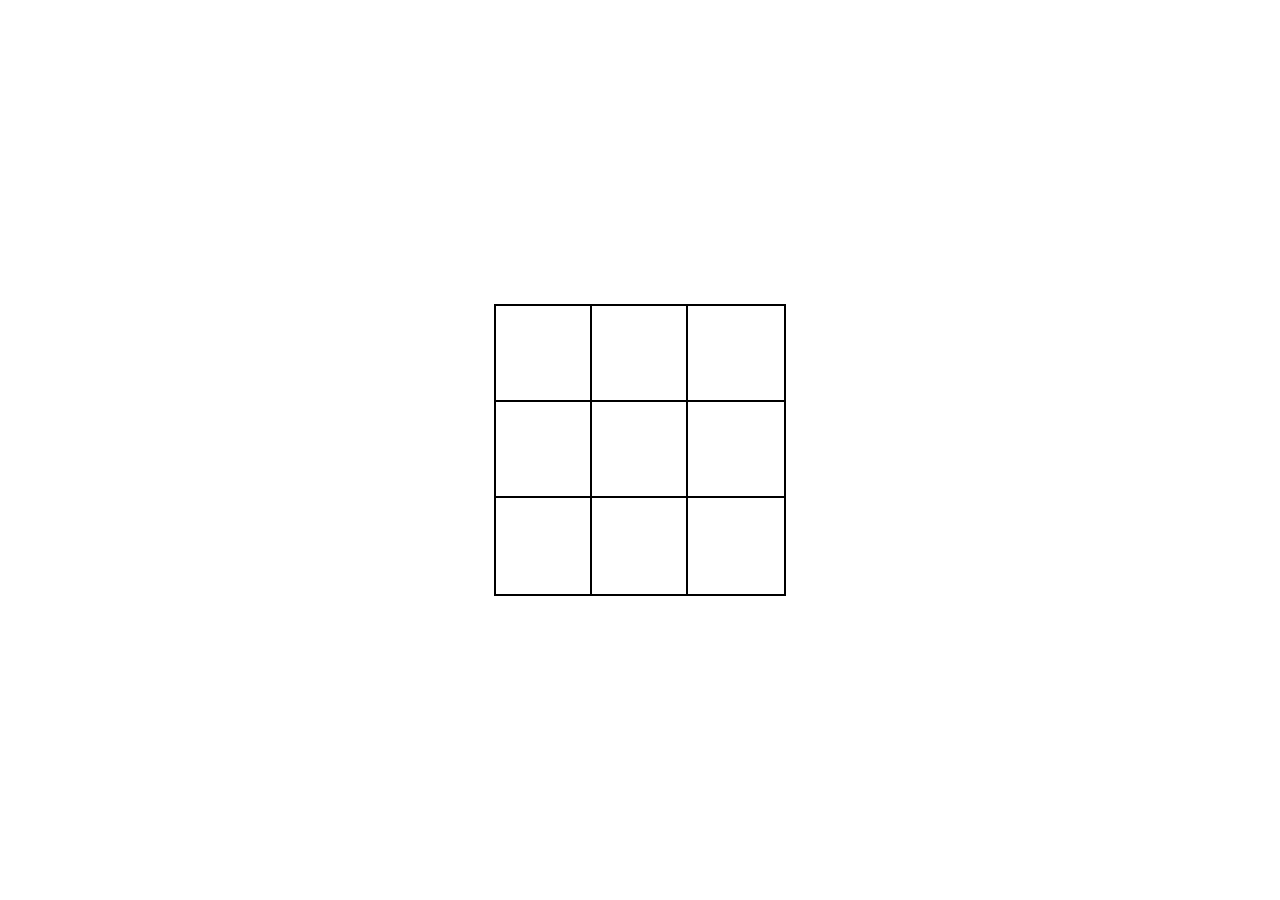
==== index.html @ ca73090f "first commit" ====
<!DOCTYPE html>
<html lang="en">
	<head>
		<meta charset="UTF-8" />
		<meta http-equiv="X-UA-Compatible" content="IE=edge" />
		<meta name="viewport" content="width=device-width, initial-scale=1.0" />
		<title>Tic tac toe</title>
		<script defer src="src/app/app.js"></script>
		<link rel="stylesheet" href="src/style/css/min/style.min.css" />
	</head>
	<body>
		<section id="game">
			<div class="playing-field" id="gameGrid"></div>
		</section>
	</body>
</html>
---- src/style/css/min/style.min.css ----
*{padding:0;margin:0;-webkit-box-sizing:border-box;box-sizing:border-box}body{min-height:100vh;min-width:100vw;display:-webkit-box;display:-ms-flexbox;display:flex;-webkit-box-align:center;-ms-flex-align:center;align-items:center;-webkit-box-orient:vertical;-webkit-box-direction:normal;-ms-flex-direction:column;flex-direction:column;-webkit-box-pack:center;-ms-flex-pack:center;justify-content:center}.playing-field{display:-ms-grid;display:grid;-ms-grid-columns:auto auto auto;grid-template-columns:auto auto auto}.playing-field button{margin:-2px;width:100px;height:100px;border:2px black solid;background-color:white;cursor:pointer}.playing-field button:hover{background-color:lightgray}
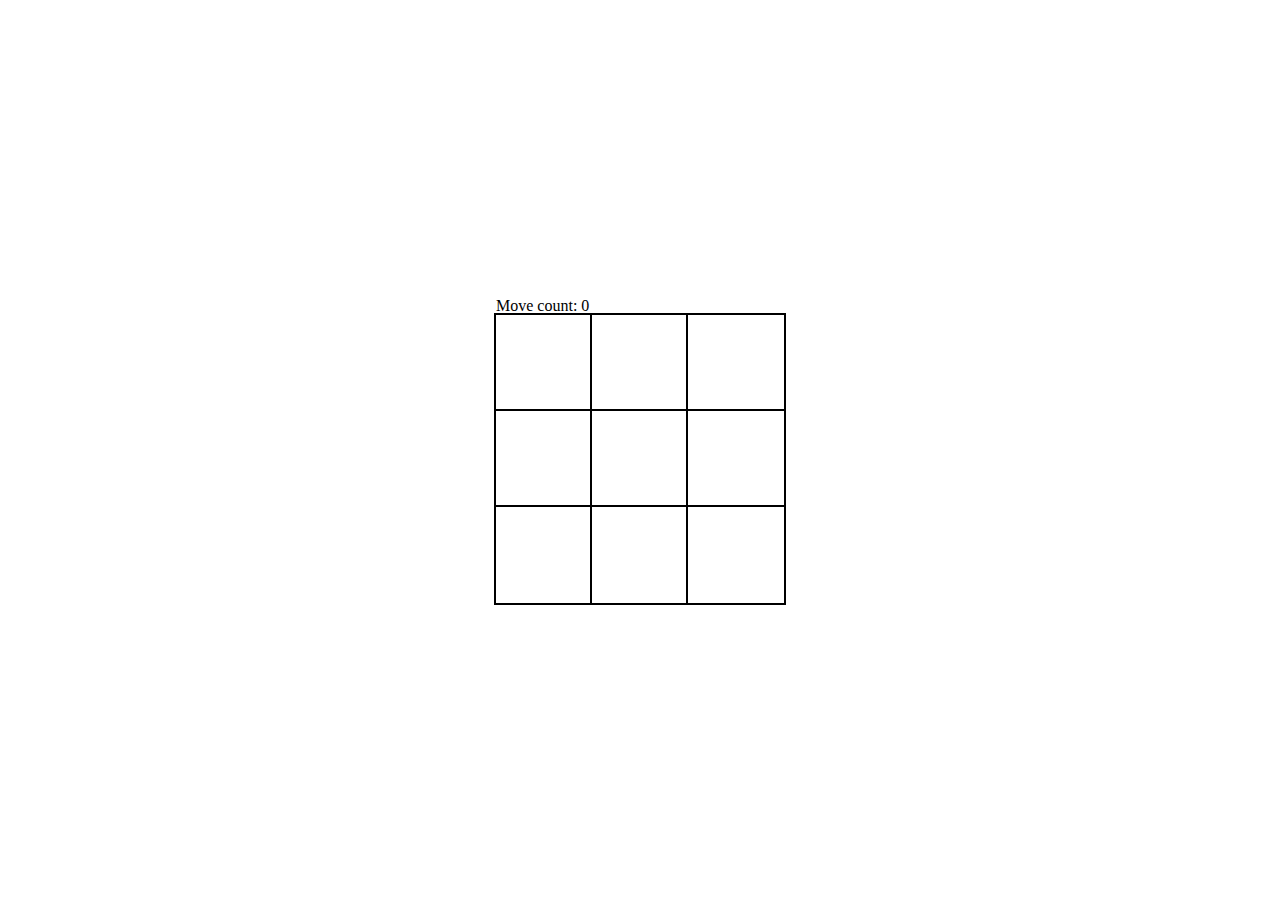
==== commit 21c422da: "move count display" ====
--- a/index.html
+++ b/index.html
@@ -10,6 +10,7 @@
 	</head>
 	<body>
 		<section id="game">
+			<p id="moveCount">Move count: 0</p>
 			<div class="playing-field" id="gameGrid"></div>
 		</section>
 	</body>
